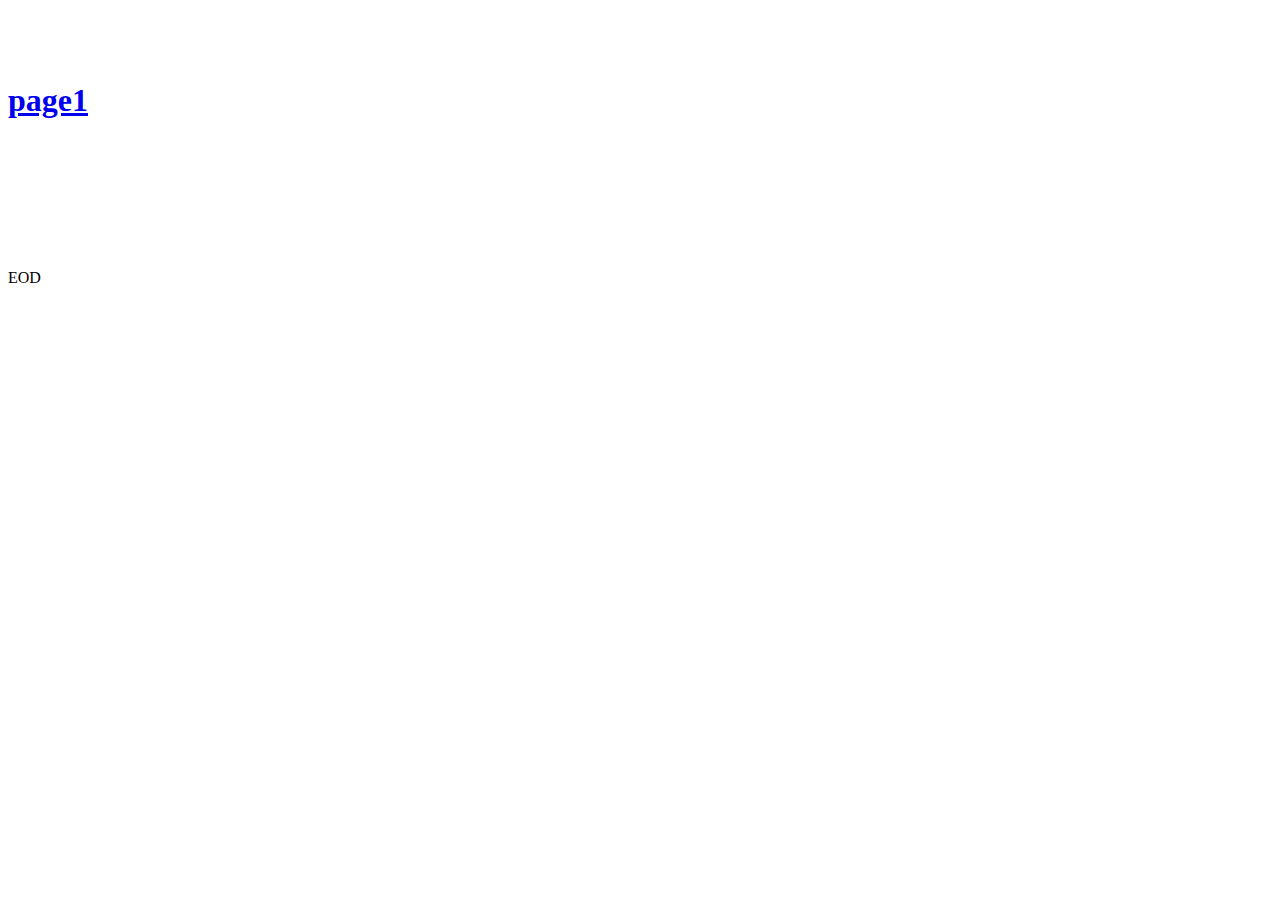
==== framework/assets/www/index.html @ 2705cc1b "Initial fork. One side JS-comm. New activity on _blank." ====
<html>
  <head>
    <title></title>
      <script src="phonegap-incl.js" type="text/javascript"></script>

<!--
      <script type="text/javascript">

         document.addEventListener("deviceready", onDeviceReady, false);
          function onDeviceReady() {
navigator.notification.alert('You are the winner!');
            }




         </script>
-->

  </head>
  <body>

  <h1>


      <br/>
      <br/>
      <a href="./page1.html">page1</a>
      <br/>
      <br/>
      <br/>
      <br/>
      <!--<a href="_GOBLANK_page2.html">page2 (_blank)</a>-->

  </h1>
  <br/>EOD

  </body>
</html>
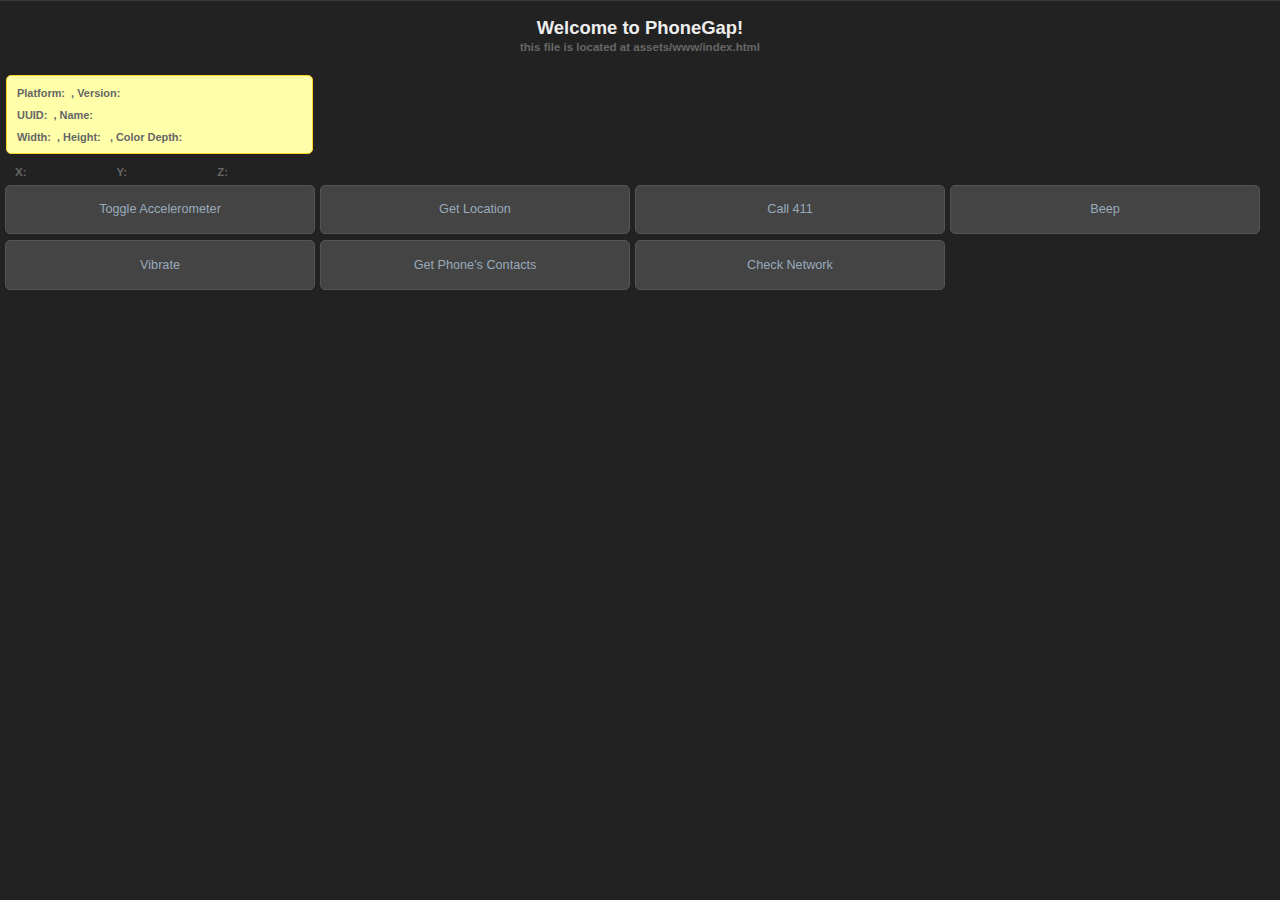
==== commit aec3d35c: "* Demo html from sample project. "Get a Picture" hidden because it receives error after shot." ====
--- a/framework/assets/www/index.html
+++ b/framework/assets/www/index.html
@@ -1,39 +1,39 @@
+<!DOCTYPE HTML>
 <html>
   <head>
-    <title></title>
-      <script src="phonegap-incl.js" type="text/javascript"></script>
-
-<!--
-      <script type="text/javascript">
-
-         document.addEventListener("deviceready", onDeviceReady, false);
-          function onDeviceReady() {
-navigator.notification.alert('You are the winner!');
-            }
-
-
-
-
-         </script>
--->
+    <meta name="viewport" content="width=320; user-scalable=no" />
+    <meta http-equiv="Content-type" content="text/html; charset=utf-8">
+    <title>PhoneGap</title>
+	  <link rel="stylesheet" href="master.css" type="text/css" media="screen" title="no title" charset="utf-8">
+	  <script type="text/javascript" charset="utf-8" src="phonegap-1.1.0.js"></script>
+	  <script type="text/javascript" charset="utf-8" src="main.js"></script>
 
   </head>
-  <body>
-
-  <h1>
-
-
-      <br/>
-      <br/>
-      <a href="./page1.html">page1</a>
-      <br/>
-      <br/>
-      <br/>
-      <br/>
-      <!--<a href="_GOBLANK_page2.html">page2 (_blank)</a>-->
-
-  </h1>
-  <br/>EOD
-
+  <body onload="init();" id="stage" class="theme">
+    <h1>Welcome to PhoneGap!</h1>
+    <h2>this file is located at assets/www/index.html</h2>
+    <div id="info">
+        <h4>Platform: <span id="platform"> &nbsp;</span>,   Version: <span id="version">&nbsp;</span></h4>
+        <h4>UUID: <span id="uuid"> &nbsp;</span>,   Name: <span id="name">&nbsp;</span></h4>
+        <h4>Width: <span id="width"> &nbsp;</span>,   Height: <span id="height">&nbsp;
+                   </span>, Color Depth: <span id="colorDepth"></span></h4>
+     </div>
+    <dl id="accel-data">
+      <dt>X:</dt><dd id="x">&nbsp;</dd>
+      <dt>Y:</dt><dd id="y">&nbsp;</dd>
+      <dt>Z:</dt><dd id="z">&nbsp;</dd>
+    </dl>
+    <a href="#" class="btn large" onclick="toggleAccel();">Toggle Accelerometer</a>
+    <a href="#" class="btn large" onclick="getLocation();">Get Location</a>
+	<a href="tel:411" class="btn large">Call 411</a>
+    <a href="#" class="btn large" onclick="beep();">Beep</a>
+    <a href="#" class="btn large" onclick="vibrate();">Vibrate</a>
+    <!-- ALERT did not complete
+    <a href="#" class="btn large" onclick="show_pic();">Get a Picture</a>-->
+    <a href="#" class="btn large" onclick="get_contacts();">Get Phone's Contacts</a>
+    <a href="#" class="btn large" onclick="check_network();">Check Network</a>
+    <div id="viewport" class="viewport" style="display: none;">
+      <img style="width:60px;height:60px" id="test_img" src="" />
+    </div>
   </body>
 </html>
--- a/framework/assets/www/master.css
+++ b/framework/assets/www/master.css
@@ -0,0 +1,96 @@
+  body {
+    background:#222 none repeat scroll 0 0;
+    color:#666;
+    font-family:Helvetica;
+    font-size:72%;
+    line-height:1.5em;
+    margin:0;
+    border-top:1px solid #393939;
+  }
+
+  #info{
+    background:#ffa;
+    border: 1px solid #ffd324;
+    -webkit-border-radius: 5px;
+    border-radius: 5px;
+    clear:both;
+    margin:15px 6px 0;
+    width:295px;
+    padding:4px 0px 2px 10px;
+  }
+  
+  #info > h4{
+    font-size:.95em;
+    margin:5px 0;
+  }
+ 	
+  #stage.theme{
+    padding-top:3px;
+  }
+
+  /* Definition List */
+  #stage.theme > dl{
+  	padding-top:10px;
+  	clear:both;
+  	margin:0;
+  	list-style-type:none;
+  	padding-left:10px;
+  	overflow:auto;
+  }
+
+  #stage.theme > dl > dt{
+  	font-weight:bold;
+  	float:left;
+  	margin-left:5px;
+  }
+
+  #stage.theme > dl > dd{
+  	width:45px;
+  	float:left;
+  	color:#a87;
+  	font-weight:bold;
+  }
+
+  /* Content Styling */
+  #stage.theme > h1, #stage.theme > h2, #stage.theme > p{
+    margin:1em 0 .5em 13px;
+  }
+
+  #stage.theme > h1{
+    color:#eee;
+    font-size:1.6em;
+    text-align:center;
+    margin:0;
+    margin-top:15px;
+    padding:0;
+  }
+
+  #stage.theme > h2{
+  	clear:both;
+    margin:0;
+    padding:3px;
+    font-size:1em;
+    text-align:center;
+  }
+
+  /* Stage Buttons */
+  #stage.theme a.btn{
+  	border: 1px solid #555;
+  	-webkit-border-radius: 5px;
+  	border-radius: 5px;
+  	text-align:center;
+  	display:block;
+  	float:left;
+  	background:#444;
+  	width:150px;
+  	color:#9ab;
+  	font-size:1.1em;
+  	text-decoration:none;
+  	padding:1.2em 0;
+  	margin:3px 0px 3px 5px;
+  }
+  #stage.theme a.btn.large{
+  	width:308px;
+  	padding:1.2em 0;
+  }
+
